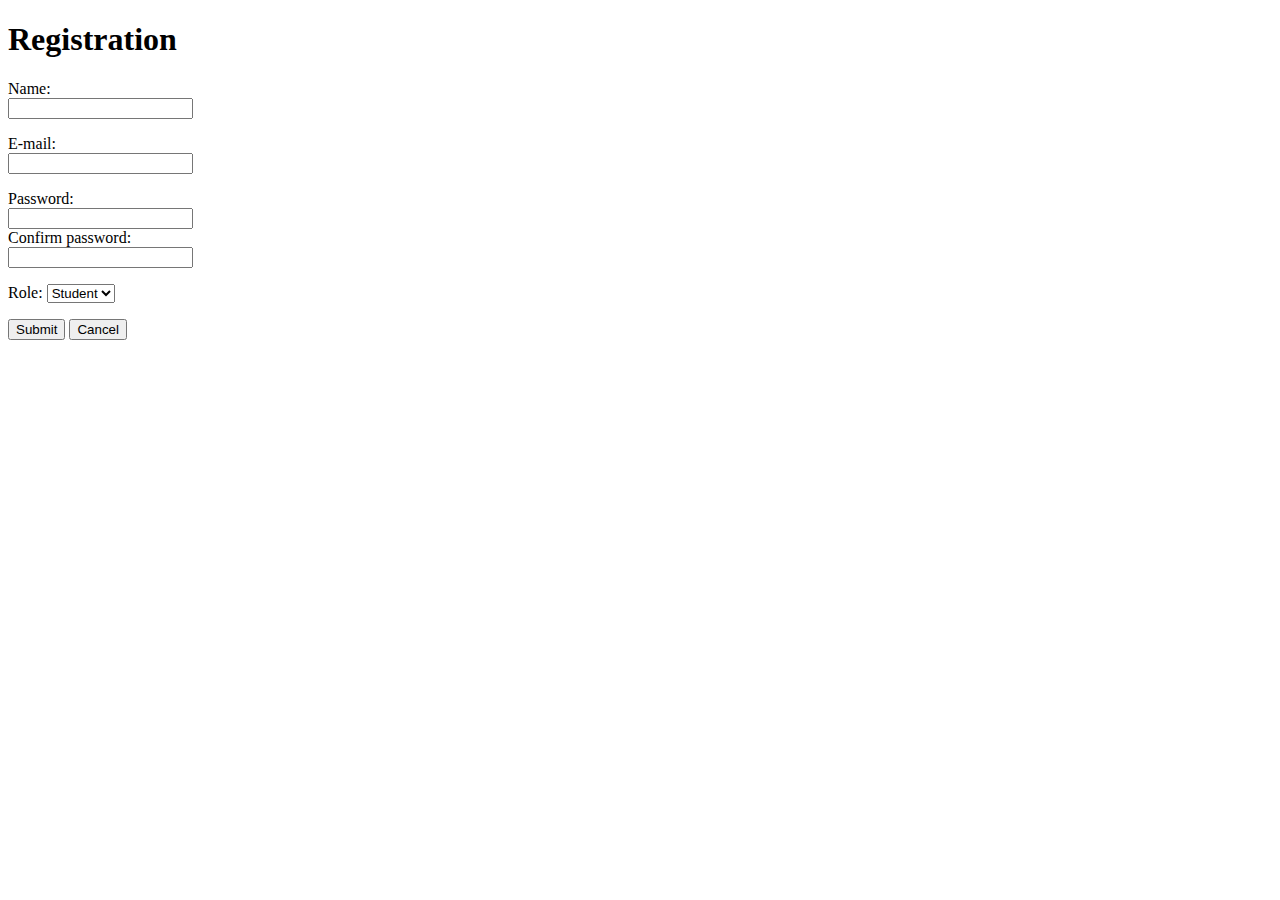
==== src/main/webapp/registration.htm @ 1f103113 "cancel button, pwd conf field, new class names" ====
<!DOCTYPE html>
<html lang="en">
<head>
    <meta charset="UTF-8">
    <title>Registration Page</title>
    <link rel="stylesheet" type="text/css" href="style.css">
</head>
<body>

    <div class="registration_box">
        <form action="loginServlet" method="post">
            <h1>Registration</h1>
            <p>Name:<br><input type="text" name="name" value="" class="input_field"></p>
            <p>E-mail:<br><input type="email" name="email" value="" class="input_field"></p>
            <p>Password:<br><input type="password" name="password" value="" class="input_field"><br>
            Confirm password:<br><input type="password" name="password_confirm" value="" class="input_field"><br></p>
            <p>Role:
            <select class="drop_down_button">
                <option value="student">Student</option>
                <option value="mentor">Mentor</option>
            </select></p>
            <input type="submit" value="Submit" class="send_button">
            <input type="button" value="Cancel" class="send_button" onclick="history.back()">
        </form>
    </div>

</body>
</html>
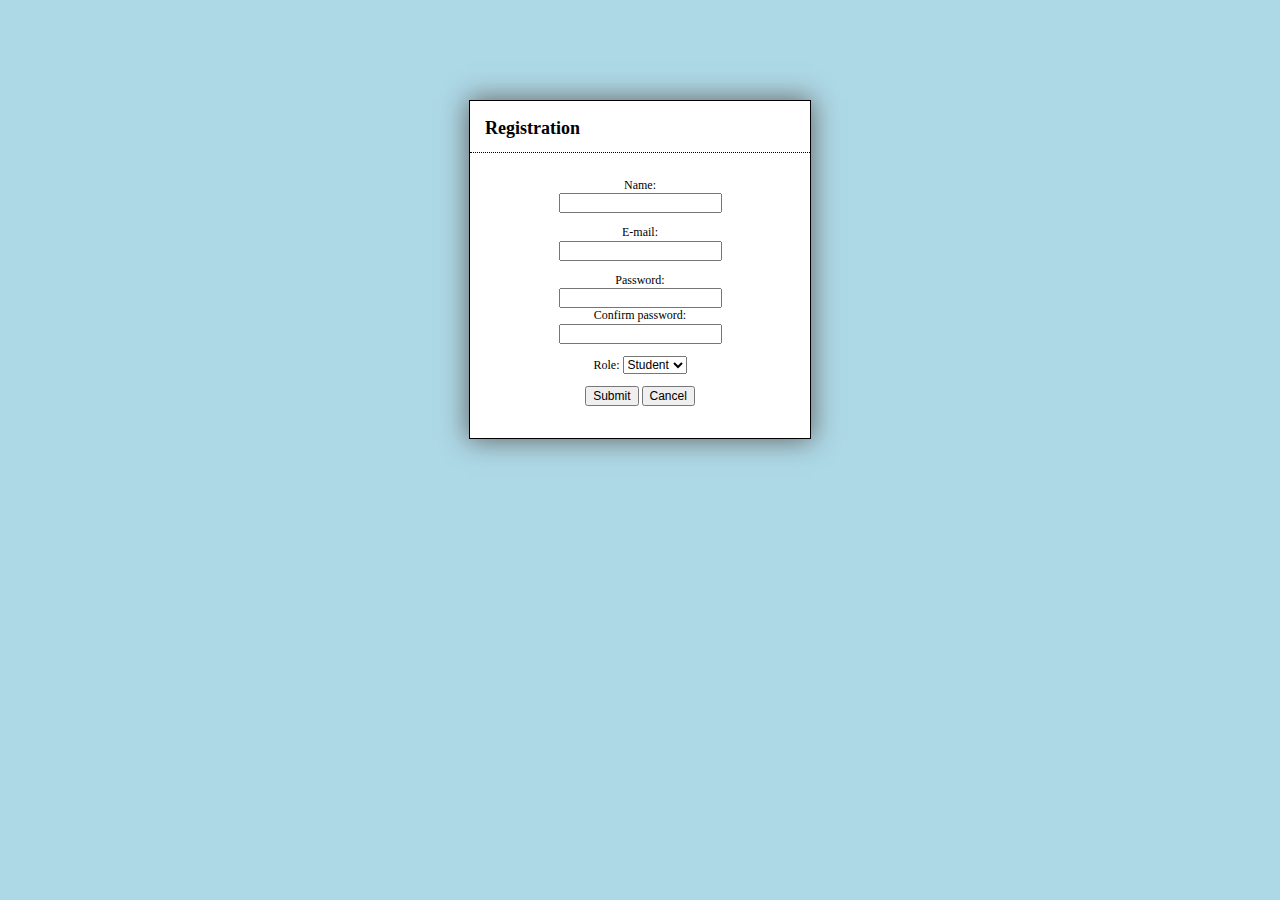
==== commit 30ba0b71: "Merge branch 'master' of https://github.com/CodecoolMSC2017/Team5LMSwebApp" ====
--- a/src/main/webapp/registration.htm
+++ b/src/main/webapp/registration.htm
@@ -1,21 +1,21 @@
-<!DOCTYPE html>
 <html lang="en">
 <head>
     <meta charset="UTF-8">
+    <meta name="viewport" content="width=device-width, initial-scale=1.0">
     <title>Registration Page</title>
     <link rel="stylesheet" type="text/css" href="style.css">
 </head>
 <body>
 
     <div class="registration_box">
-        <form action="loginServlet" method="post">
-            <h1>Registration</h1>
-            <p>Name:<br><input type="text" name="name" value="" class="input_field"></p>
-            <p>E-mail:<br><input type="email" name="email" value="" class="input_field"></p>
-            <p>Password:<br><input type="password" name="password" value="" class="input_field"><br>
-            Confirm password:<br><input type="password" name="password_confirm" value="" class="input_field"><br></p>
+        <h1>Registration</h1>
+        <form action="registrationServlet" method="post">
+            <p>Name:<br><input type="text" name="name" value="" class="input_field" required></p>
+            <p>E-mail:<br><input type="email" name="email" value="" class="input_field" required></p>
+            <p>Password:<br><input type="password" name="password" value="" class="input_field" required><br>
+            Confirm password:<br><input type="password" name="password_confirm" value="" class="input_field" required><br></p>
             <p>Role:
-            <select class="drop_down_button">
+            <select name="role" class="drop_down_button" required>
                 <option value="student">Student</option>
                 <option value="mentor">Mentor</option>
             </select></p>
@@ -25,4 +25,4 @@
     </div>
 
 </body>
-</html>+</html>
--- a/src/main/webapp/style.css
+++ b/src/main/webapp/style.css
@@ -0,0 +1,49 @@
+body {
+	margin: 0px;
+	padding: 0px;
+	background-color: lightblue;
+	background-image: url(#);
+	font-size: 12px;
+	color: #000;
+}
+.login_box, .registration_box {
+    margin: 0px auto;
+    margin-top: 100px;
+    padding: 20px;
+    width: 300px;
+    height: auto;
+    border: 1px solid #000;
+    background-color: #FFF;
+    font-size: 1.0em;
+    text-align: center;
+    line-height: 1.3em;
+    box-shadow: 0px 0px 25px 1px #666;
+}
+.login_box h1, .registration_box h1 {
+    margin: 0px -20px 25px -20px;
+    padding: 0px 0px 15px 15px;
+    border-bottom: 1px dotted #000;
+    font-size: 1.5em;
+    text-align: left;
+}
+.login_box a {
+    text-decoration: none;
+    color: #000;
+	-webkit-transition: all 0.4s;
+    -moz-transition: all 0.4s;
+    -ms-transition: all 0.4s;
+    -o-transition: all 0.4s;
+    transition: all 0.4s;
+}
+.login_box a:hover {
+    color: red;
+}
+.input_field {
+    font-size: 1.0em;
+}
+.send_button {
+    font-size: 1.0em;
+}
+.drop_down_button {
+    font-size: 1.0em;
+}
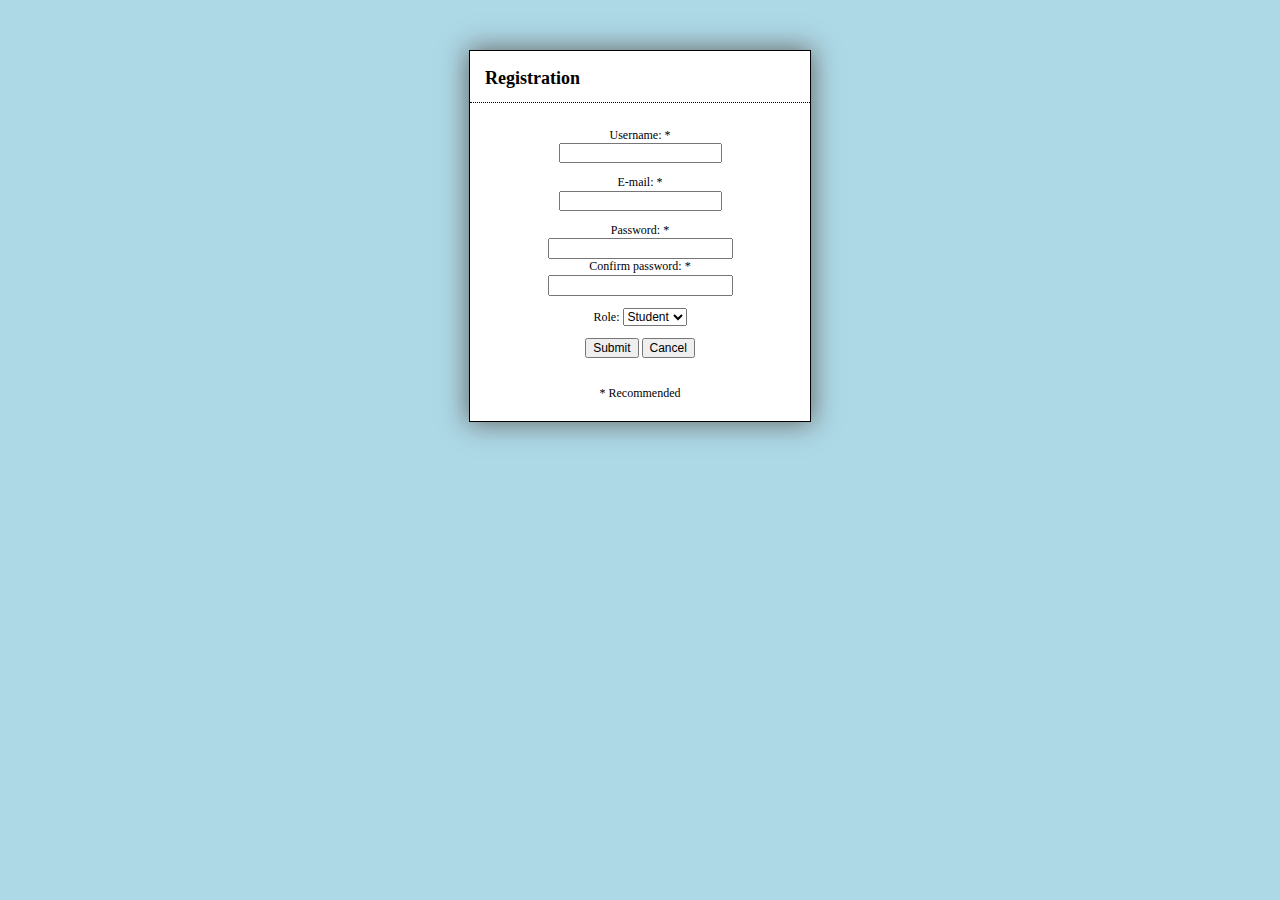
==== commit 01d1cb14: "new password validation" ====
--- a/src/main/webapp/registration.htm
+++ b/src/main/webapp/registration.htm
@@ -10,10 +10,10 @@
     <div class="registration_box">
         <h1>Registration</h1>
         <form action="registrationServlet" method="post">
-            <p>Name:<br><input type="text" name="name" value="" class="input_field" required></p>
-            <p>E-mail:<br><input type="email" name="email" value="" class="input_field" required></p>
-            <p>Password:<br><input type="password" name="password" value="" class="input_field" required><br>
-            Confirm password:<br><input type="password" name="password_confirm" value="" class="input_field" required><br></p>
+            <p>Username: <span class="recommended">*</span><br><input type="text" name="name" value="" class="input_field" required></p>
+            <p>E-mail: <span class="recommended">*</span><br><input type="email" name="email" value="" class="input_field" required></p>
+            <p>Password: <span class="recommended">*</span><br><input id="password" name="password" type="password" pattern="^\S{6,}$" onchange="this.setCustomValidity(this.validity.patternMismatch ? 'Must have at least 6 characters' : ''); if(this.checkValidity()) form.password_confirm.pattern = this.value;" placeholder="" required><br>
+            Confirm password: <span class="recommended">*</span><br><input id="password_confirm" name="password_confirm" type="password" pattern="^\S{6,}$" onchange="this.setCustomValidity(this.validity.patternMismatch ? 'Please enter the same Password as above' : '');" placeholder="" required><br></p>
             <p>Role:
             <select name="role" class="drop_down_button" required>
                 <option value="student">Student</option>
@@ -22,6 +22,7 @@
             <input type="submit" value="Submit" class="send_button">
             <input type="button" value="Cancel" class="send_button" onclick="history.back()">
         </form>
+        <br><span class="recommended">* Recommended</span><br>
     </div>
 
 </body>
--- a/src/main/webapp/style.css
+++ b/src/main/webapp/style.css
@@ -6,9 +6,16 @@
 	font-size: 12px;
 	color: #000;
 }
-.login_box, .registration_box {
+h1 {
+    margin-bottom: 25px;
+    font-size: 1.5em;
+}
+
+/* ********** REGISTRATION AND LOGIN PAGES ********** */
+
+.login_box, .registration_box, .registration_box_error, .registration_box_ok {
     margin: 0px auto;
-    margin-top: 100px;
+    margin-top: 50px;
     padding: 20px;
     width: 300px;
     height: auto;
@@ -19,12 +26,20 @@
     line-height: 1.3em;
     box-shadow: 0px 0px 25px 1px #666;
 }
-.login_box h1, .registration_box h1 {
-    margin: 0px -20px 25px -20px;
-    padding: 0px 0px 15px 15px;
+.login_box h1, .registration_box h1, .registration_box_error h1, .registration_box_ok h1 {
+    margin: -20px -20px 25px -20px;
+    padding: 20px 0px 15px 15px;
     border-bottom: 1px dotted #000;
     font-size: 1.5em;
     text-align: left;
+}
+.registration_box_error h1 {
+    background-color: #FFB2B2;
+    color: red;
+}
+.registration_box_ok h1 {
+    background-color: #88E188;
+    color: green;
 }
 .login_box a {
     text-decoration: none;
@@ -47,3 +62,91 @@
 .drop_down_button {
     font-size: 1.0em;
 }
+
+/* ********** MAIN SITE THEME ********** */
+
+header {
+    top: 0;
+    position: fixed;
+    width: 100%;
+    height: 50px;
+    background-color: #333;
+}
+header ul {
+    margin: 0;
+    padding: 0;
+    list-style-type: none;
+}
+header li {
+    float: left;
+    height: 50px;
+}
+header li a {
+    display: block;
+    padding: 0px 15px 0px 15px;
+    border-right: 1px solid #BBB;
+    text-decoration: none;
+    text-align: center;
+    color: #FFF;
+    line-height: 50px;
+    -webkit-transition: all 0.4s;
+    -moz-transition: all 0.4s;
+    -ms-transition: all 0.4s;
+    -o-transition: all 0.4s;
+    transition: all 0.4s;
+}
+header li:last-child {
+    border-right: none;
+}
+header li a:hover {
+    background-color: #4CAF50;
+}
+
+.content_frame {
+    margin: 0px auto;
+    padding: 60px 10px 10px 10px;
+    width: 650px;
+    height: auto;
+    background-color: #FFF;
+    border: 1px solid #000;
+    box-shadow: 0px 0px 25px 1px #666;
+}
+
+/* ********** USER LIST ********** */
+
+.user_list_table {
+    width: 100%;
+    border-collapse: collapse;
+    line-height: 25px;
+    font-size: 1em;
+}
+.user_list_table .header {
+    border: 1px solid #999;
+    background-color: #CCC;
+    text-align: center;
+    font-weight: bold;
+}
+.user_list_table .content {
+    border-top: 1px dotted #000;
+    background-color: #FFF;
+}
+
+/* ********** USER PROFILE ********** */
+
+.user_profile_table {
+    width: 100%;
+    border-collapse: collapse;
+    line-height: 25px;
+    font-size: 1em;
+}
+.user_profile_table .content {
+    border-top: 1px dotted #000;
+    background-color: #FFF;
+}
+.user_profile_table .content:nth-child(1) {
+    border-top: 0px;
+}
+.col-1 {
+    width: 25%;
+    font-weight: bold;
+}
